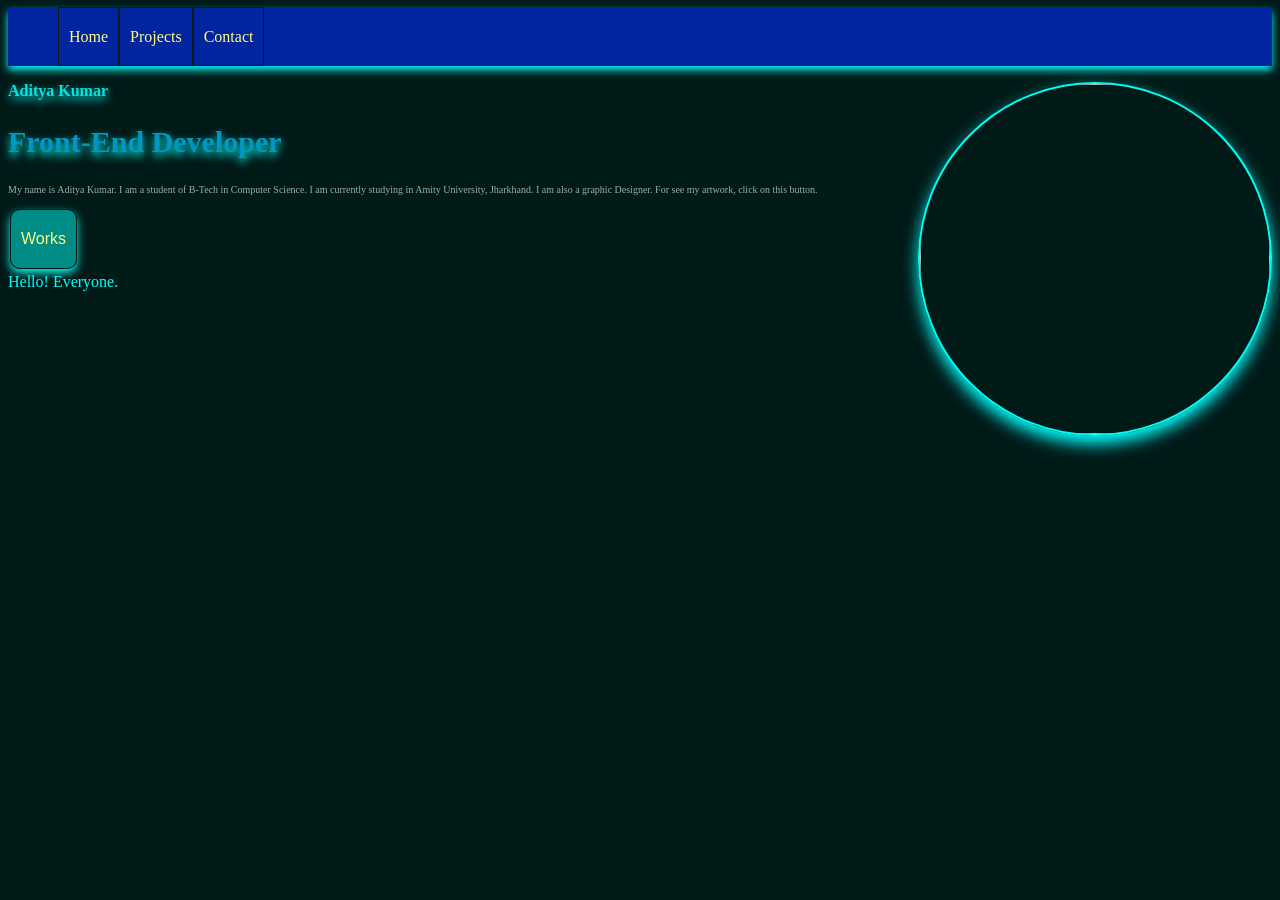
==== index.html @ 83181c29 "Add files via upload" ====
<html>
    <head>
        <meta charset="UTF-8">
        <meta name="viewport" content="width=device-width, initial-scale=1.0">
        <title>MyPortfolio</title>
        <link rel="stylesheet" href="style.css">
    </head>
    <body>
        <nav>
            <ul class="nav">
                <li><a href="index.html" class="nav-button">Home</a></li>
                <li><a href="index3.html" class="nav-button">Projects</a></li>
                <li><a href="index4.html" class="nav-button">Contact</a></li>
            </ul>
        </nav>
        <img src="Portfolio-Web16\photo1.png" alt="Profile Image">
        <h1>Aditya Kumar</h1>
        <h2>Front-End Developer</h2>
        <p>My name is Aditya Kumar. I am a student of B-Tech in Computer Science. I am currently studying in Amity University, Jharkhand. I am also a graphic Designer. For see my artwork, click on this button.</p>
        <button class ="nav-button" onclick="window.location.href='index2.html'">Works</button>
        <div id="link-container"></div>
        <script>
             const container = document.getElementById('link-container');
             container.textContent = "Hello! Everyone.";
             console.log(container.textContent);
        </script>
    </body>
</html>
---- style.css ----
@media(min-width:600px)
{
    body{
      background-color: #001a18;
  }
  h1{
  font-size: 8px;
  color:rgb(1, 230, 230);
  text-shadow: 0 4px 8px #00fff2;
  }
  h2{
  font-size: 6px;
  color:rgb(0, 151, 197);
  text-shadow: 0 4px 8px #00fff2;
}
p{
  font-size: 5px;
  color: #ffffffa1;
}
}
@media(min-width:668px)
{
  body{
    background-color: #001a18;
  }
  h1{
  font-size: 10px;
  color:rgb(1, 230, 230);
  text-shadow: 0 4px 8px #00fff2;
  }
  h2{
  font-size: 8px;
  color:rgb(0, 151, 197);
  text-shadow: 0 4px 8px #00fff2;
}
p{
  font-size: 6px;
  color: #ffffffa1;
}
}
@media(min-width:1024px)
{
  body{
    background-color: #001a18;
  }
  h1{
  font-size: 16px;
  color:rgb(1, 230, 230);
  text-shadow: 0 4px 8px #00fff2;
  }
  h2{
  font-size: 14px;
  color:rgb(0, 151, 197);
  text-shadow: 0 4px 8px #00fff2;
  }
  p{
  font-size: 10px;
  color: #ffffffa1;
  }
}

.nav {
  list-style: none;
  display: flex;             /* Places children side-by-side */  
  justify-content: flex-start;
  align-items: center;
  padding: 20px 50px;
  background-color: hsl(226, 100%, 31%);
  box-shadow: 0 4px 8px hsl(180, 100%, 50%);
  border-color: black;
}

.nav-button {
  text-decoration: none;
  padding: 20px 10px;
  color: rgb(255, 253, 129);
  border-style: solid;
  border-color: #001a18;
  border-width: 1px;
}
img {
     border-style: solid; 
     border-radius: 50%; 
     border-color: #00fff2; 
     box-shadow: 0 8px 16px hsl(180, 100%, 50%); 
     border-width: 2px; 
     float: right;
     width: auto; height: 50px;
}
h2{
  font-size: 30px;
  color:rgb(0, 151, 197);
  text-shadow: 0 4px 8px #00fff2;
}
p{
  font-size: 10px;
  color: #ffffffa1;
}
button{
  background-color:#00fff2;
  color: black;
  border: none;
  padding: 5px 10px;
  text-align: center;
  text-decoration: none;
  display: inline-block;
  font-size: 16px;
  margin: 4px 2px;
  cursor: touch;
}

.nav {
  list-style: none;
  display: flex;             /* Places children side-by-side */  
  justify-content: flex-start;
  align-items: center;
  padding: 20px 50px;
  background-color: hsl(226, 100%, 31%);
  box-shadow: 0 4px 8px hsl(180, 100%, 50%);
  border-color: black;
}
div{
  color:aqua;
}
.nav-button {
  text-decoration: none;
  padding: 20px 10px;
  color: rgb(255, 253, 129);
  border-style: solid;
  border-color: #001a18;
  border-width: 1px;
}
img {
     border-style: solid; 
     border-radius: 50%; 
     border-color: #00fff2; 
     box-shadow: 0 8px 16px hsl(180, 100%, 50%); 
     border-width: 2px; 
     float: right;
     width: auto; height: 350px;
}
button{
  background-color:#00c5bbab;
  color: black;
  border: none;
  border-radius: 10px;
  padding: 10px 15px;
  text-align: center;
  text-decoration: none;
  display: inline-block;
  font-size: 16px;
  margin: 4px 2px;
  cursor: touch;
  box-sizing: border-box;
  box-shadow: 0 4px 8px #00fff2;

}
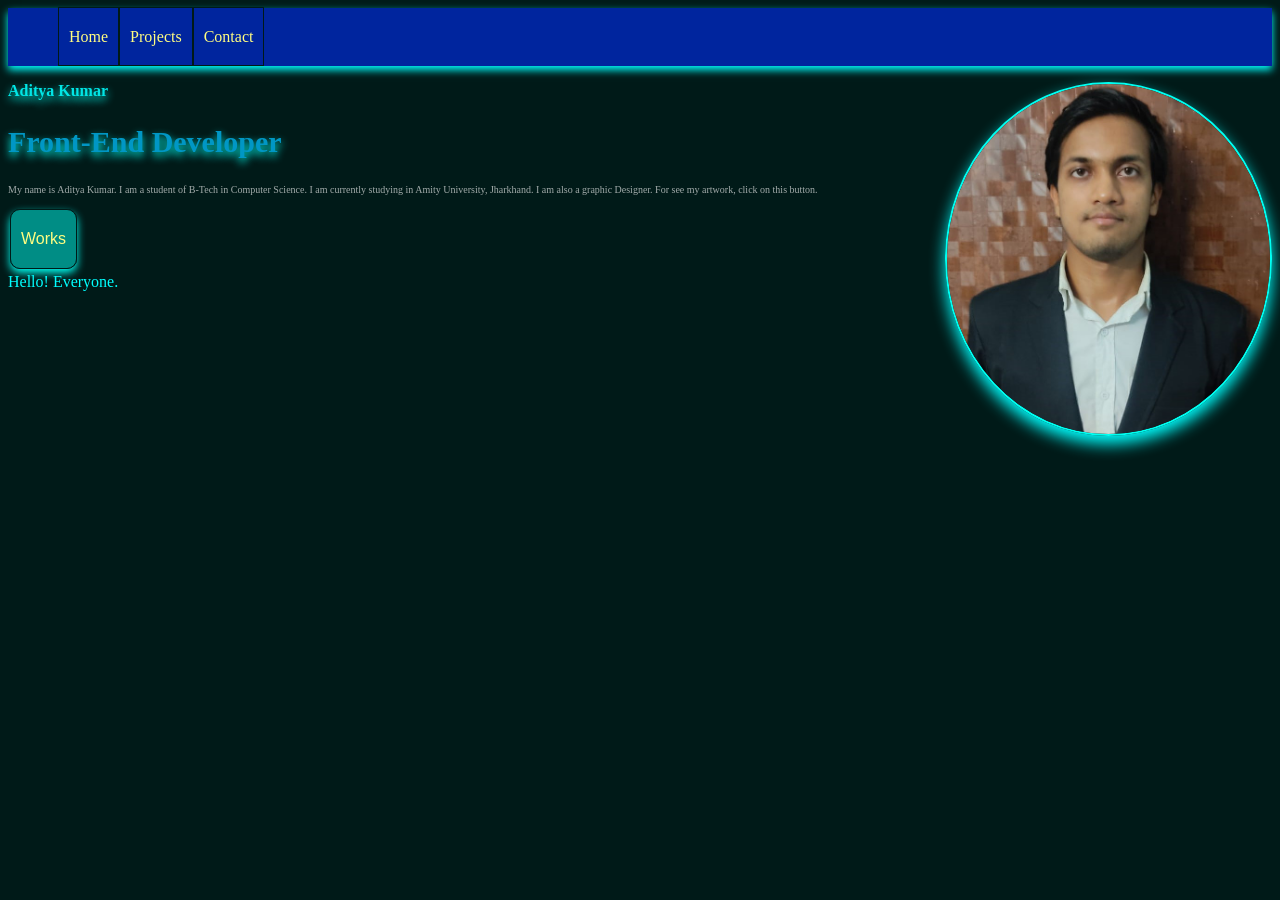
==== commit 62618e38: "Update index.html" ====
--- a/index.html
+++ b/index.html
@@ -13,7 +13,7 @@
                 <li><a href="index4.html" class="nav-button">Contact</a></li>
             </ul>
         </nav>
-        <img src="Portfolio-Web16\photo1.png" alt="Profile Image">
+        <img src="photo1.png" alt="Profile Image">
         <h1>Aditya Kumar</h1>
         <h2>Front-End Developer</h2>
         <p>My name is Aditya Kumar. I am a student of B-Tech in Computer Science. I am currently studying in Amity University, Jharkhand. I am also a graphic Designer. For see my artwork, click on this button.</p>
